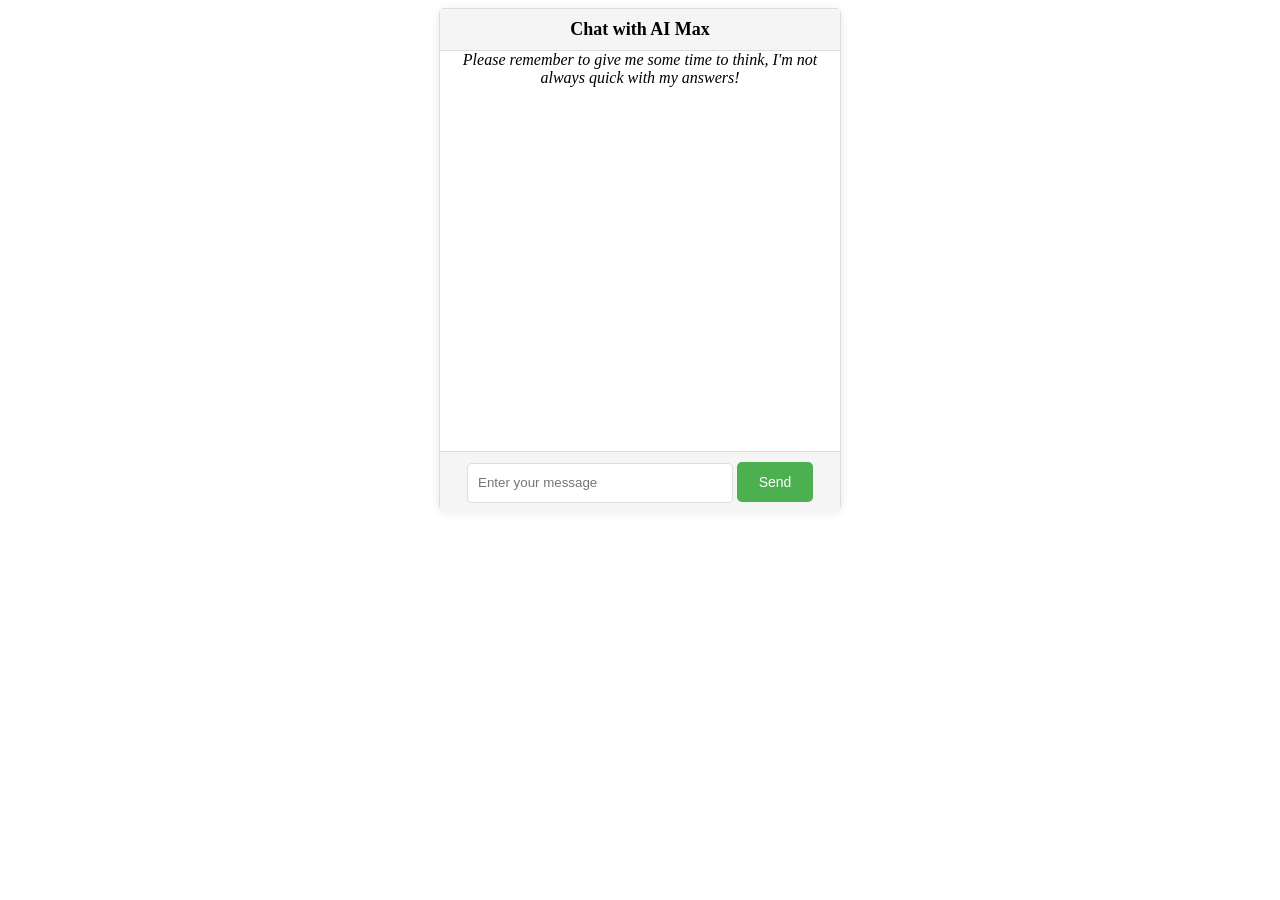
==== index.html @ fcc2f017 "adding files" ====
<html>
  <head>
    <link rel="stylesheet" type="text/css" href="style.css">
  </head>
  <body>
    <div id="chat-window">
      <div id="chat-header">Chat with AI Max</div>
      <div id="chat-history">
        
        <div style="text-align: center;">
          <em>Please remember to give me some time to think, I'm not always quick with my answers!</em>
        </div>
        <div id="chat-history-content"></div>
      </div>
      <div id="chat-input">
        <input id="chat-message-input" type="text" placeholder="Enter your message">
        <button id="chat-message-submit">Send</button>
      </div>
    </div>

    <script src="app.js"></script>
  </body>
</html>
---- style.css ----
#chat-window {
    width: 400px;
    height: 500px;
    margin: 0 auto;
    background-color: #fff;
    border: 1px solid #ddd;
    border-radius: 5px;
    box-shadow: 0 2px 10px rgba(0, 0, 0, 0.1);
  }
  
  #chat-header {
    background-color: #f5f5f5;
    padding: 10px;
    text-align: center;
    border-bottom: 1px solid #ddd;
    font-size: 18px;
    font-weight: bold;
  }
  
  #chat-history {
    height: 400px;
    overflow-y: scroll;
  }
  
  #chat-history-content {
    padding: 10px;
  }
  
  #chat-input {
    background-color: #f5f5f5;
    padding: 10px;
    border-top: 1px solid #ddd;
    text-align: center;
  }
  
  #chat-message-input {
    width: 70%;
    height: 40px;
    padding: 10px;
    border: 1px solid #ddd;
    border-radius: 5px;
  }
  
  #chat-message-submit {
    width: 20%;
    height: 40px;
    background-color: #4caf50;
    color: #fff;
    border: none;
    border-radius: 5px;
    font-size: 14px;
    cursor: pointer;
  }
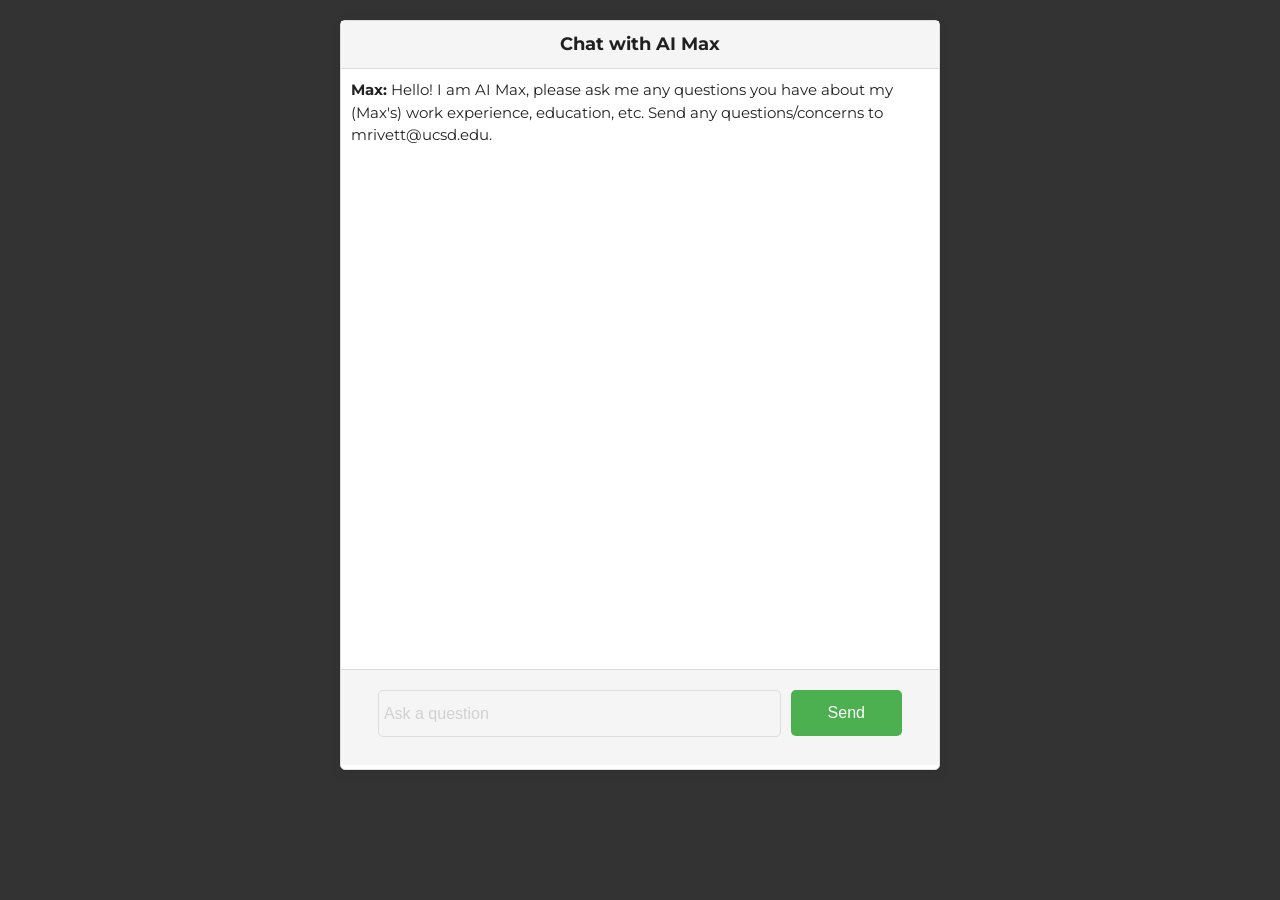
==== commit 39462e86: "tons of changes" ====
--- a/index.html
+++ b/index.html
@@ -1,23 +1,35 @@
 <html>
   <head>
+    <title>Chat with AI Max</title>
     <link rel="stylesheet" type="text/css" href="style.css">
+
+    <!--Import Google Icon Font-->
+    <link href="https://fonts.googleapis.com/icon?family=Material+Icons" rel="stylesheet">
+    <link href="https://fonts.googleapis.com/css2?family=Montserrat:wght@400;700&display=swap" rel="stylesheet">
+    <!--Import materialize.css-->
+    <link type="text/css" rel="stylesheet" href="css/materialize.min.css"  media="screen,projection"/>
+
+    <!--Let browser know website is optimized for mobile-->
+    <meta name="viewport" content="width=device-width, initial-scale=1.0"/>
   </head>
   <body>
-    <div id="chat-window">
+    <div id="chat-window" style="margin-top: 20px">
       <div id="chat-header">Chat with AI Max</div>
       <div id="chat-history">
         
-        <div style="text-align: center;">
+        <!-- <div style="text-align: center;">
           <em>Please remember to give me some time to think, I'm not always quick with my answers!</em>
-        </div>
+        </div> -->
         <div id="chat-history-content"></div>
       </div>
       <div id="chat-input">
-        <input id="chat-message-input" type="text" placeholder="Enter your message">
+        <input id="chat-message-input" type="text" placeholder="Ask a question">
         <button id="chat-message-submit">Send</button>
       </div>
     </div>
 
+    
+    <script type="text/javascript" src="js/materialize.min.js"></script>
     <script src="app.js"></script>
   </body>
 </html>
--- a/style.css
+++ b/style.css
@@ -1,53 +1,59 @@
+body {
+  background-color: #333;
+  font-family: 'Montserrat', sans-serif;
+}
+
 #chat-window {
-    width: 400px;
-    height: 500px;
-    margin: 0 auto;
-    background-color: #fff;
-    border: 1px solid #ddd;
-    border-radius: 5px;
-    box-shadow: 0 2px 10px rgba(0, 0, 0, 0.1);
-  }
-  
-  #chat-header {
-    background-color: #f5f5f5;
-    padding: 10px;
-    text-align: center;
-    border-bottom: 1px solid #ddd;
-    font-size: 18px;
-    font-weight: bold;
-  }
-  
-  #chat-history {
-    height: 400px;
-    overflow-y: scroll;
-  }
-  
-  #chat-history-content {
-    padding: 10px;
-  }
-  
-  #chat-input {
-    background-color: #f5f5f5;
-    padding: 10px;
-    border-top: 1px solid #ddd;
-    text-align: center;
-  }
-  
-  #chat-message-input {
-    width: 70%;
-    height: 40px;
-    padding: 10px;
-    border: 1px solid #ddd;
-    border-radius: 5px;
-  }
-  
-  #chat-message-submit {
-    width: 20%;
-    height: 40px;
-    background-color: #4caf50;
-    color: #fff;
-    border: none;
-    border-radius: 5px;
-    font-size: 14px;
-    cursor: pointer;
-  }+  width: 600px;
+  height: 750px;
+  margin: 0 auto;
+  background-color: #fff;
+  border: 1px solid #ddd;
+  border-radius: 5px;
+  box-shadow: 0 2px 10px rgba(0, 0, 0, 0.1);
+  display: flex;
+  flex-direction: column;
+}
+
+#chat-header {
+  background-color: #f5f5f5;
+  padding: 10px;
+  text-align: center;
+  border-bottom: 1px solid #ddd;
+  font-size: 18px;
+  font-weight: bold;
+}
+
+#chat-history {
+  height: 600px;
+  overflow-y: scroll;
+  padding: 10px;
+}
+
+#chat-input {
+  background-color: #f5f5f5;
+  padding: 20px;
+  border-top: 1px solid #ddd;
+  display: flex;
+  justify-content: center;
+}
+
+#chat-message-input {
+  width: 70%;
+  height: 35px;
+  padding: 5px;
+  border: 1px solid #ddd;
+  border-radius: 5px;
+}
+
+#chat-message-submit {
+  width: 20%;
+  height: 46px;
+  background-color: #4caf50;
+  color: #fff;
+  border: none;
+  border-radius: 5px;
+  font-size: 16px;
+  cursor: pointer;
+  margin-left: 10px
+}
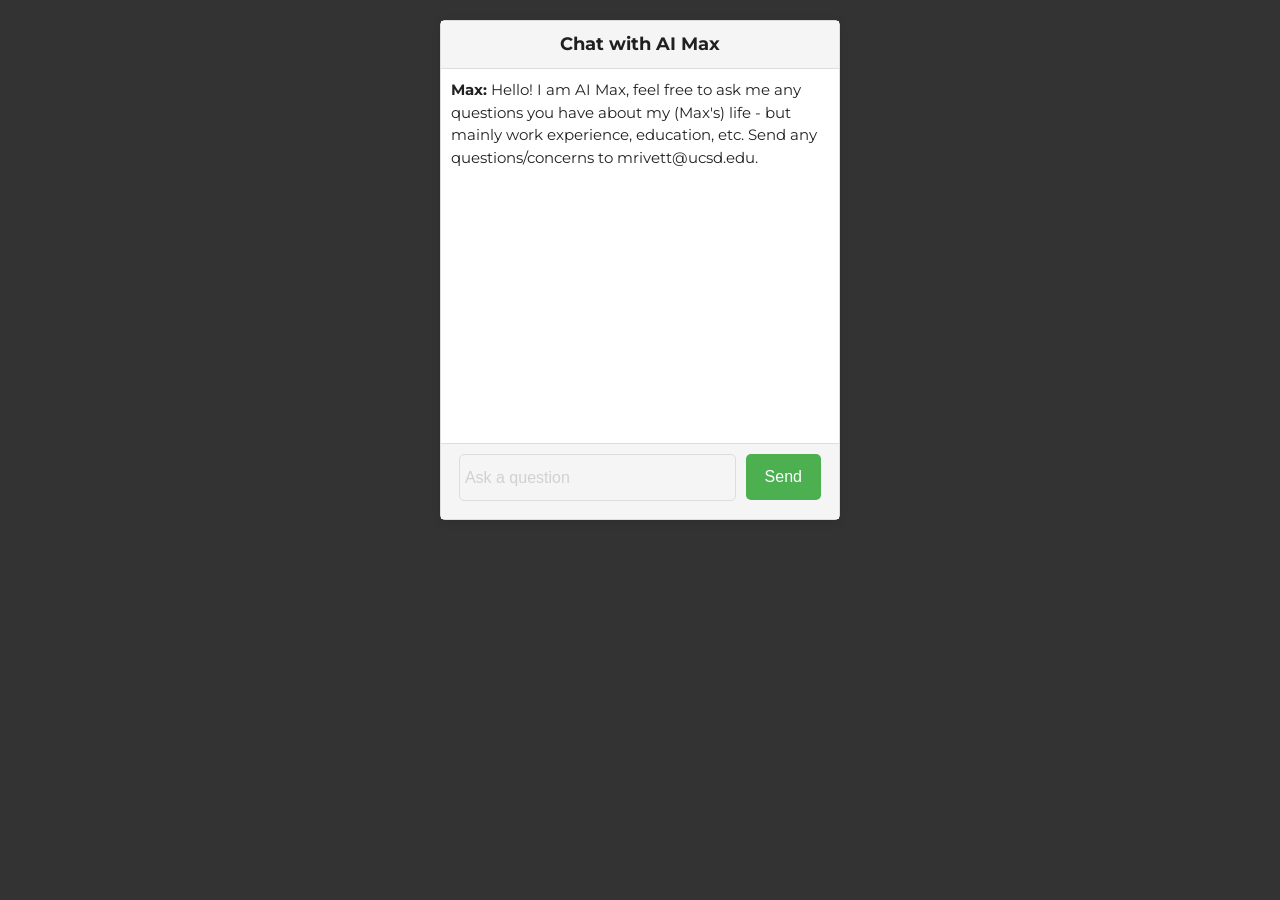
==== commit cedec7c1: "cleanup" ====
--- a/index.html
+++ b/index.html
@@ -16,10 +16,6 @@
     <div id="chat-window" style="margin-top: 20px">
       <div id="chat-header">Chat with AI Max</div>
       <div id="chat-history">
-        
-        <!-- <div style="text-align: center;">
-          <em>Please remember to give me some time to think, I'm not always quick with my answers!</em>
-        </div> -->
         <div id="chat-history-content"></div>
       </div>
       <div id="chat-input">
--- a/style.css
+++ b/style.css
@@ -4,8 +4,8 @@
 }
 
 #chat-window {
-  width: 600px;
-  height: 750px;
+  width: 400px;
+  height: 500px;
   margin: 0 auto;
   background-color: #fff;
   border: 1px solid #ddd;
@@ -25,14 +25,14 @@
 }
 
 #chat-history {
-  height: 600px;
+  height: 400;
   overflow-y: scroll;
   padding: 10px;
 }
 
 #chat-input {
   background-color: #f5f5f5;
-  padding: 20px;
+  padding: 10px;
   border-top: 1px solid #ddd;
   display: flex;
   justify-content: center;
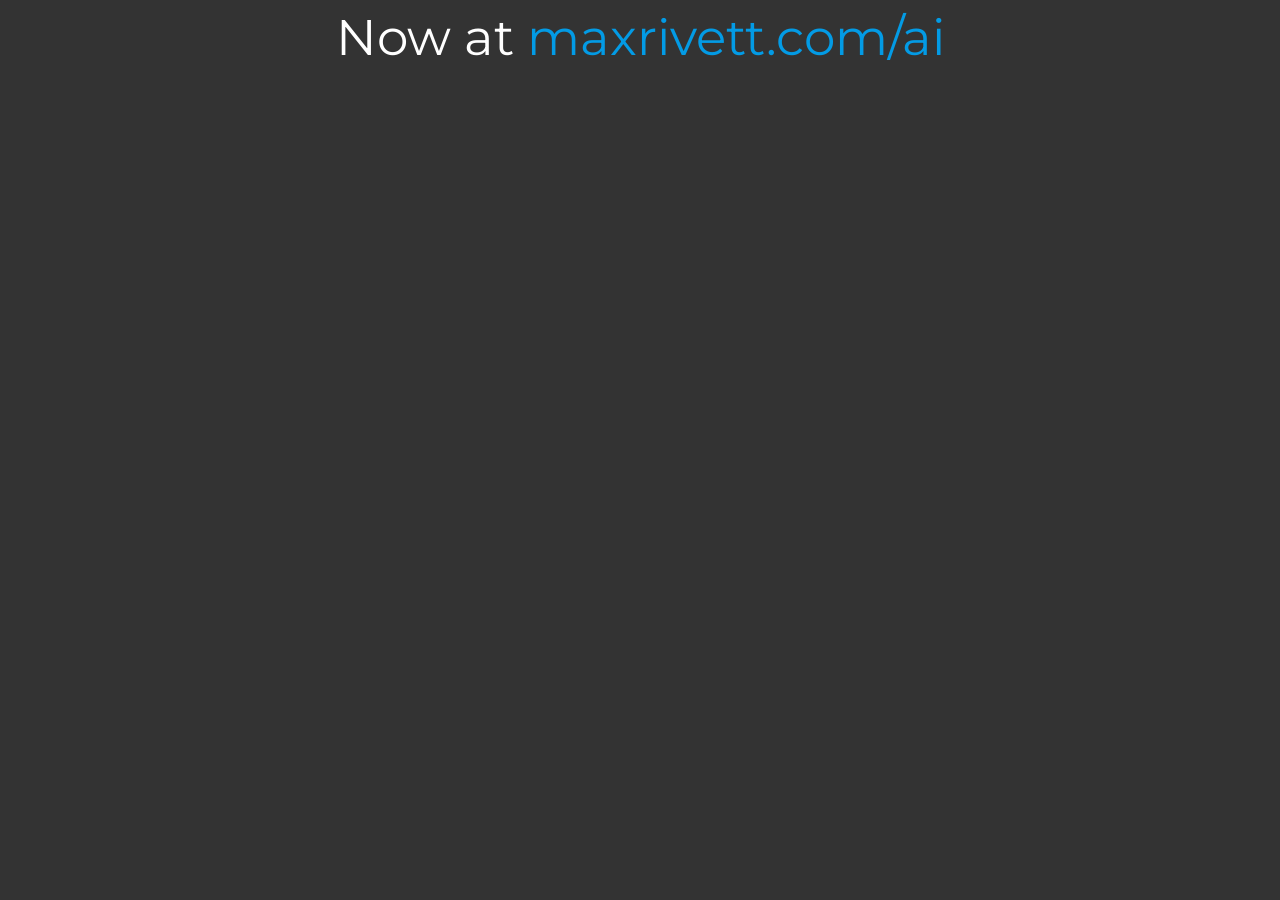
==== commit 5e89fadb: "closed temporarily" ====
--- a/index.html
+++ b/index.html
@@ -13,7 +13,7 @@
     <meta name="viewport" content="width=device-width, initial-scale=1.0"/>
   </head>
   <body>
-    <div id="chat-window" style="margin-top: 20px">
+    <!-- <div id="chat-window" style="margin-top: 20px">
       <div id="chat-header">Chat with AI Max</div>
       <div id="chat-history">
         <div id="chat-history-content"></div>
@@ -22,7 +22,8 @@
         <input id="chat-message-input" type="text" placeholder="Ask a question">
         <button id="chat-message-submit">Send</button>
       </div>
-    </div>
+    </div> -->
+    <p style="color: white; font-size: 50px; text-align: center">Now at <a href="https://maxrivett.com/ai">maxrivett.com/ai</a></p>
 
     
     <script type="text/javascript" src="js/materialize.min.js"></script>
